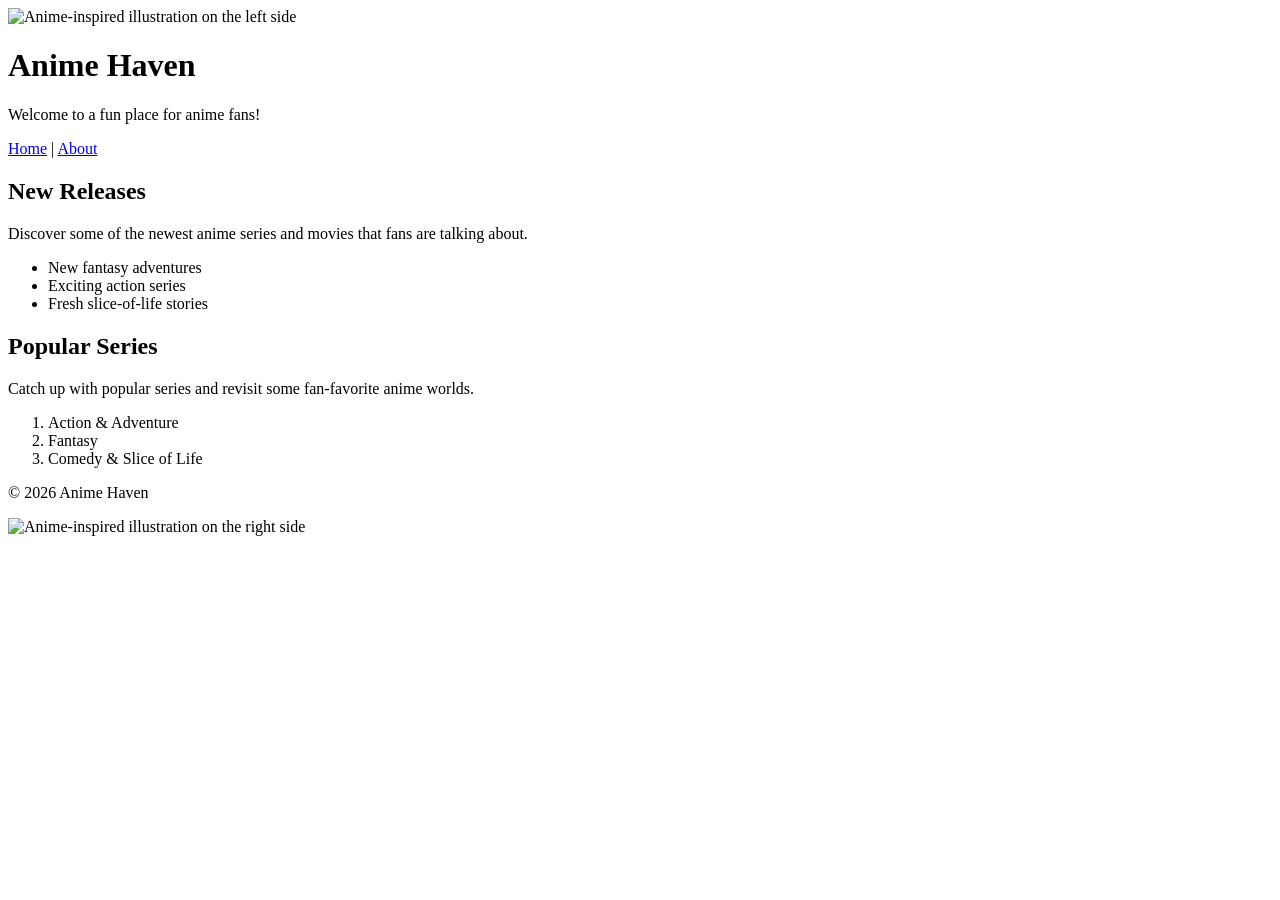
==== index.html @ ae9daad2 "Add files via upload" ====
<!DOCTYPE html>
<html lang="en">
<head>
    <meta charset="UTF-8">
    <meta name="viewport" content="width=device-width, initial-scale=1.0">
    <title>Anime Haven | Home</title>
    <link rel="stylesheet" href="style.css">
</head>
<body>
    <div class="page-shell">
        <img class="side-art left-art" src="https://images.unsplash.com/photo-1716045168176-15d310a01dc0?q=80&w=880&auto=format&fit=crop&ixlib=rb-4.1.0&ixid=M3wxMjA3fDB8MHxwaG90by1wYWdlfHx8fGVufDB8fHx8fA%3D%3D" alt="Anime-inspired illustration on the left side">

        <main class="content-panel">
            <header>
                <h1>Anime Haven</h1>
                <p>Welcome to a fun place for anime fans!</p>
            </header>

            <nav>
                <a href="index.html">Home</a> |
                <a href="about.html">About</a>
            </nav>

            <section>
                <h2>New Releases</h2>
                <p>
                    Discover some of the newest anime series and movies
                    that fans are talking about.
                </p>
                <ul>
                    <li>New fantasy adventures</li>
                    <li>Exciting action series</li>
                    <li>Fresh slice-of-life stories</li>
                </ul>
            </section>

            <section>
                <h2>Popular Series</h2>
                <p>
                    Catch up with popular series and revisit some
                    fan-favorite anime worlds.
                </p>

                <ol>
                    <li>Action &amp; Adventure</li>
                    <li>Fantasy</li>
                    <li>Comedy &amp; Slice of Life</li>
                </ol>
            </section>

            <footer>
                <p>&copy; <span>2026</span> <span>Anime Haven</span></p>
            </footer>
        </main>

        <img class="side-art right-art" src="https://images.unsplash.com/photo-1665762389848-8a6acfe934c0?q=80&w=1133&auto=format&fit=crop&ixlib=rb-4.1.0&ixid=M3wxMjA3fDB8MHxwaG90by1wYWdlfHx8fGVufDB8fHx8fA%3D%3D" alt="Anime-inspired illustration on the right side">
    </div>
</body>
</html>
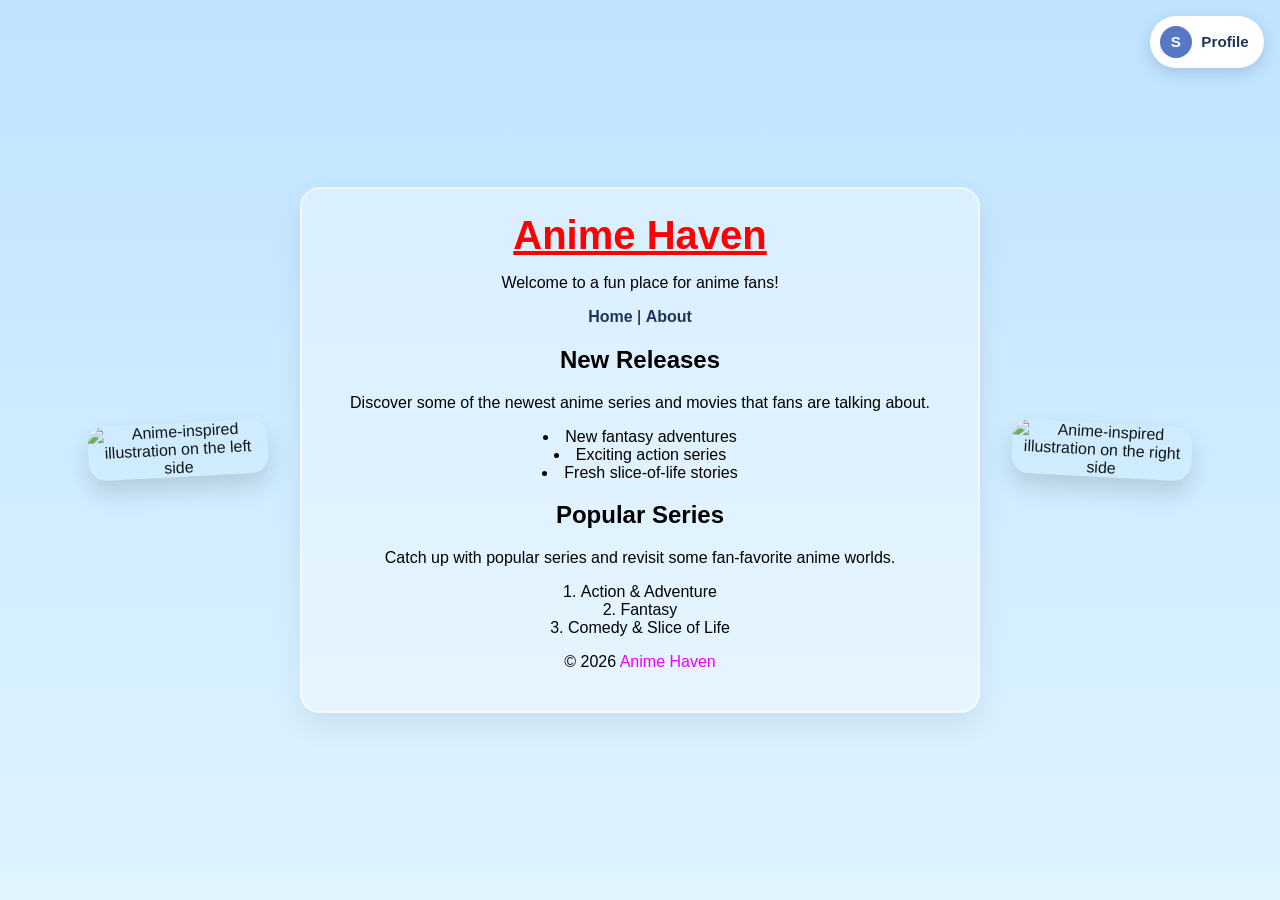
==== commit af2e95da: "Add files via upload" ====
--- a/index.html
+++ b/index.html
@@ -5,10 +5,13 @@
     <meta name="viewport" content="width=device-width, initial-scale=1.0">
     <title>Anime Haven | Home</title>
     <link rel="stylesheet" href="style.css">
+    <script src="profile.js" defer></script>
 </head>
 <body>
     <div class="page-shell">
-        <img class="side-art left-art" src="https://images.unsplash.com/photo-1716045168176-15d310a01dc0?q=80&w=880&auto=format&fit=crop&ixlib=rb-4.1.0&ixid=M3wxMjA3fDB8MHxwaG90by1wYWdlfHx8fGVufDB8fHx8fA%3D%3D" alt="Anime-inspired illustration on the left side">
+        <img border-radius="8px" class="side-art left-art" src="https://images.unsplash.com/photo-1716045168176-15d310a01dc0?q=80&w=880&auto=format&fit=crop&ixlib=rb-4.1.0&ixid=M3wxMjA3fDB8MHxwaG90by1wYWdlfHx8fGVufDB8fHx8fA%3D%3D" alt="Anime-inspired illustration on the left side">
+        
+        
 
         <main class="content-panel">
             <header>
@@ -55,5 +58,28 @@
 
         <img class="side-art right-art" src="https://images.unsplash.com/photo-1665762389848-8a6acfe934c0?q=80&w=1133&auto=format&fit=crop&ixlib=rb-4.1.0&ixid=M3wxMjA3fDB8MHxwaG90by1wYWdlfHx8fGVufDB8fHx8fA%3D%3D" alt="Anime-inspired illustration on the right side">
     </div>
+
+    <button class="profile-trigger" type="button" aria-controls="profile-sidebar" aria-expanded="false">
+        <span class="profile-trigger-avatar" aria-hidden="true">S</span>
+        <span class="profile-trigger-label">Profile</span>
+    </button>
+
+    <button class="profile-backdrop" type="button" aria-label="Close profile sidebar" tabindex="-1" hidden></button>
+    <aside class="profile-sidebar" id="profile-sidebar" role="dialog" aria-modal="true" aria-labelledby="profile-title" aria-hidden="true" inert>
+        <div class="profile-sidebar-header">
+            <h2 id="profile-title">Your profile</h2>
+            <button class="profile-close" type="button" aria-label="Close profile sidebar">&times;</button>
+        </div>
+        <div class="profile-card">
+            <span class="profile-avatar" aria-hidden="true">S</span>
+            <h3>Sofia Martinez</h3>
+            <p>Anime Haven fan</p>
+        </div>
+        <nav class="profile-nav" aria-label="Profile navigation">
+            <a href="index.html">Home</a>
+            <a href="about.html">About Anime Haven</a>
+        </nav>
+        <p class="profile-note">Discover stories, genres, and your next favorite series.</p>
+    </aside>
 </body>
 </html>
--- a/style.css
+++ b/style.css
@@ -0,0 +1,269 @@
+* {
+    box-sizing: border-box;
+}
+
+body {
+    margin: 0;
+    min-height: 100vh;
+    background: linear-gradient(180deg, #bfe3ff 0%, #dff4ff 100%);
+    font-family: Verdana, sans-serif;
+    text-align: center;
+}
+
+[hidden] {
+    display: none !important;
+}
+
+.page-shell {
+    display: flex;
+    align-items: center;
+    justify-content: center;
+    gap: 2rem;
+    min-height: 100vh;
+    padding: 2rem 1rem;
+}
+
+.content-panel {
+    width: min(100%, 680px);
+    background: rgba(255, 255, 255, 0.35);
+    border: 2px solid rgba(255, 255, 255, 0.6);
+    border-radius: 20px;
+    padding: 1.5rem 2rem;
+    box-shadow: 0 12px 30px rgba(0, 0, 0, 0.08);
+}
+
+header h1 {
+    margin: 0;
+    font-size: 2.5rem;
+    text-decoration: underline;
+    color: red;
+}
+
+header p,
+section p,
+section li,
+nav,
+footer {
+    font-family: Verdana, sans-serif;
+}
+
+nav {
+    margin: 1rem 0;
+}
+
+nav a {
+    color: #1d3557;
+    font-weight: bold;
+    text-decoration: none;
+}
+
+ul,
+ol {
+    list-style-position: inside;
+    padding-left: 0;
+}
+
+.side-art {
+    width: min(18vw, 180px);
+    height: auto;
+    object-fit: cover;
+    border-radius: 18px;
+    box-shadow: 0 12px 25px rgba(0, 0, 0, 0.15);
+    opacity: 0.9;
+}
+
+.left-art {
+    transform: rotate(-3deg);
+}
+
+.right-art {
+    transform: rotate(3deg);
+}
+
+footer span:last-child {
+    color: #ea00ff;
+}
+
+.profile-trigger {
+    position: fixed;
+    z-index: 10;
+    top: 1rem;
+    right: 1rem;
+    display: inline-flex;
+    align-items: center;
+    gap: 0.6rem;
+    padding: 0.55rem 0.9rem 0.55rem 0.55rem;
+    border: 1px solid rgba(255, 255, 255, 0.85);
+    border-radius: 999px;
+    background: #fff;
+    color: #1d3557;
+    font: bold 0.95rem Verdana, sans-serif;
+    box-shadow: 0 5px 16px rgba(29, 53, 87, 0.18);
+    cursor: pointer;
+}
+
+.profile-trigger-avatar,
+.profile-avatar {
+    display: inline-grid;
+    place-items: center;
+    flex: 0 0 auto;
+    border-radius: 50%;
+    background: #5778c5;
+    color: #fff;
+    font-weight: bold;
+}
+
+.profile-trigger-avatar {
+    width: 2rem;
+    height: 2rem;
+}
+
+.profile-trigger:hover,
+.profile-trigger:focus-visible,
+.profile-close:hover,
+.profile-close:focus-visible {
+    outline: 3px solid rgba(87, 120, 197, 0.45);
+    outline-offset: 2px;
+}
+
+.profile-backdrop {
+    position: fixed;
+    z-index: 19;
+    inset: 0;
+    width: 100%;
+    height: 100%;
+    border: 0;
+    background: rgba(17, 31, 53, 0.38);
+    cursor: pointer;
+}
+
+.profile-sidebar {
+    position: fixed;
+    z-index: 20;
+    top: 0;
+    right: 0;
+    display: flex;
+    flex-direction: column;
+    width: min(88vw, 340px);
+    height: 100vh;
+    padding: 1.5rem;
+    background: #fff;
+    color: #1d3557;
+    text-align: left;
+    box-shadow: -12px 0 32px rgba(17, 31, 53, 0.2);
+    transform: translateX(105%);
+    visibility: hidden;
+    transition: transform 220ms ease, visibility 220ms;
+}
+
+.profile-sidebar.is-open {
+    transform: translateX(0);
+    visibility: visible;
+}
+
+.profile-sidebar-header {
+    display: flex;
+    align-items: center;
+    justify-content: space-between;
+    gap: 1rem;
+}
+
+.profile-sidebar-header h2 {
+    margin: 0;
+    font-size: 1.35rem;
+}
+
+.profile-close {
+    width: 2.5rem;
+    height: 2.5rem;
+    border: 0;
+    border-radius: 50%;
+    background: #edf3ff;
+    color: #1d3557;
+    font-size: 1.6rem;
+    line-height: 1;
+    cursor: pointer;
+}
+
+.profile-card {
+    display: grid;
+    justify-items: center;
+    margin: 2.5rem 0 1.5rem;
+    padding: 1.5rem 1rem;
+    border-radius: 16px;
+    background: #edf5ff;
+    text-align: center;
+}
+
+.profile-avatar {
+    width: 4rem;
+    height: 4rem;
+    font-size: 1.5rem;
+}
+
+.profile-card h3 {
+    margin: 0.9rem 0 0.25rem;
+}
+
+.profile-card p,
+.profile-note {
+    margin: 0;
+    color: #52647f;
+    line-height: 1.5;
+}
+
+.profile-nav {
+    display: grid;
+    gap: 0.5rem;
+    margin: 0;
+}
+
+.profile-nav a {
+    padding: 0.85rem 1rem;
+    border-radius: 10px;
+    color: #1d3557;
+    font-weight: bold;
+    text-decoration: none;
+}
+
+.profile-nav a:hover,
+.profile-nav a:focus-visible {
+    outline: none;
+    background: #edf5ff;
+}
+
+.profile-note {
+    margin-top: auto;
+    padding-top: 2rem;
+    font-size: 0.9rem;
+}
+
+@media (max-width: 760px) {
+    .page-shell {
+        flex-direction: column;
+        padding: 2rem 1rem 3rem;
+    }
+
+    .side-art {
+        width: min(60vw, 220px);
+    }
+
+    .profile-trigger-label {
+        position: absolute;
+        width: 1px;
+        height: 1px;
+        overflow: hidden;
+        clip: rect(0, 0, 0, 0);
+        white-space: nowrap;
+    }
+
+    .profile-trigger {
+        padding: 0.4rem;
+    }
+}
+
+@media (prefers-reduced-motion: reduce) {
+    .profile-sidebar {
+        transition: none;
+    }
+}
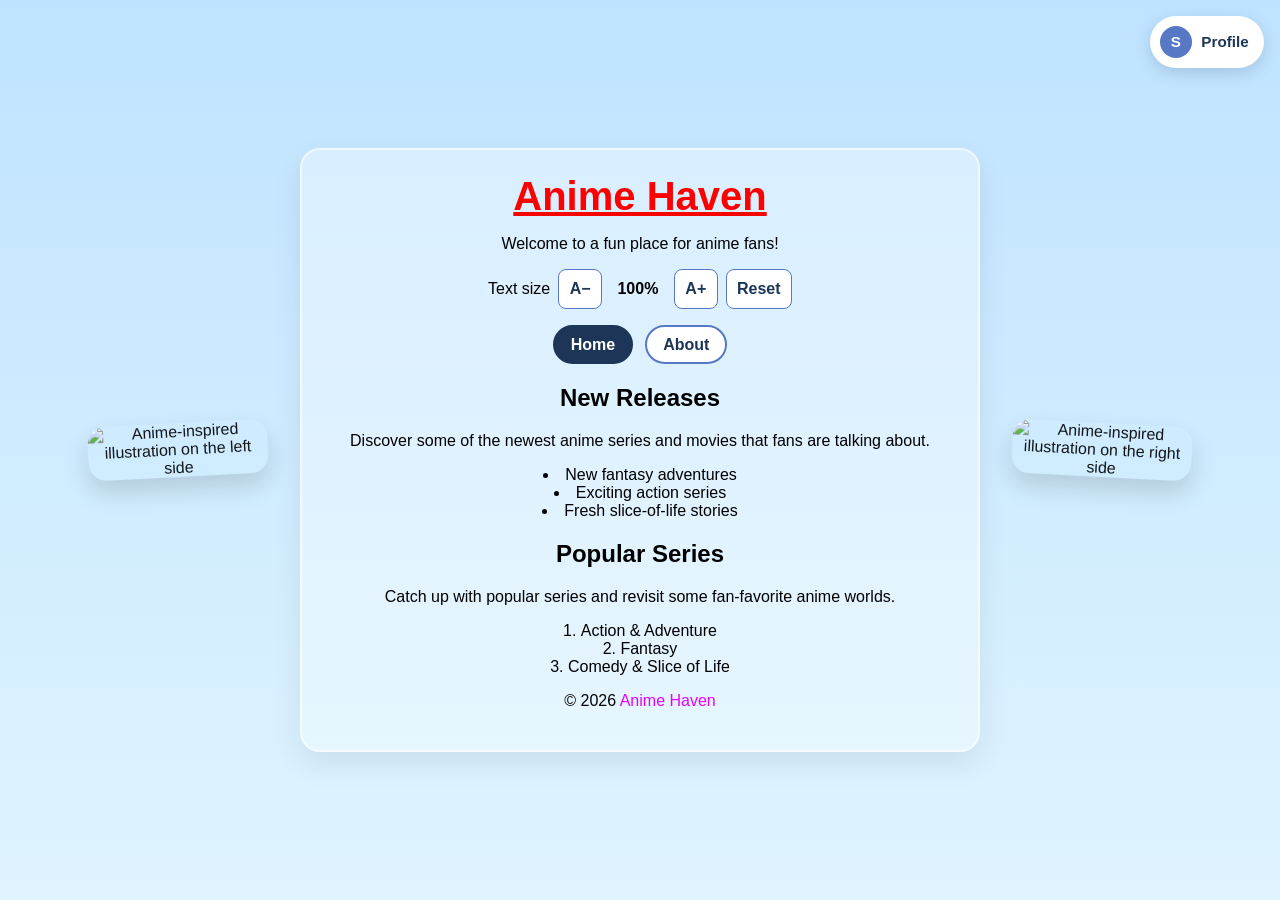
==== commit c9d5799c: "Add files via upload" ====
--- a/index.html
+++ b/index.html
@@ -17,11 +17,18 @@
             <header>
                 <h1>Anime Haven</h1>
                 <p>Welcome to a fun place for anime fans!</p>
+                <div class="text-size-controls" role="group" aria-label="Text size controls">
+                    <span>Text size</span>
+                    <button type="button" data-font-size="decrease" aria-label="Decrease text size">A−</button>
+                    <output class="text-size-value" aria-live="polite" aria-atomic="true">100%</output>
+                    <button type="button" data-font-size="increase" aria-label="Increase text size">A+</button>
+                    <button type="button" data-font-size="reset">Reset</button>
+                </div>
             </header>
 
-            <nav>
-                <a href="index.html">Home</a> |
-                <a href="about.html">About</a>
+            <nav class="primary-navigation" aria-label="Main navigation">
+                <a class="nav-link" href="index.html" aria-current="page">Home</a>
+                <a class="nav-link" href="about.html">About</a>
             </nav>
 
             <section>
@@ -64,7 +71,7 @@
         <span class="profile-trigger-label">Profile</span>
     </button>
 
-    <button class="profile-backdrop" type="button" aria-label="Close profile sidebar" tabindex="-1" hidden></button>
+    <div class="profile-backdrop" aria-hidden="true" hidden></div>
     <aside class="profile-sidebar" id="profile-sidebar" role="dialog" aria-modal="true" aria-labelledby="profile-title" aria-hidden="true" inert>
         <div class="profile-sidebar-header">
             <h2 id="profile-title">Your profile</h2>
--- a/style.css
+++ b/style.css
@@ -51,10 +51,68 @@
     margin: 1rem 0;
 }
 
-nav a {
+.primary-navigation {
+    display: flex;
+    justify-content: center;
+    gap: 0.75rem;
+}
+
+.primary-navigation .nav-link {
+    display: inline-block;
+    padding: 0.55rem 1rem;
+    border: 2px solid #5778c5;
+    border-radius: 999px;
+    background: #fff;
     color: #1d3557;
     font-weight: bold;
     text-decoration: none;
+}
+
+.primary-navigation .nav-link[aria-current="page"] {
+    background: #1d3557;
+    border-color: #1d3557;
+    color: #fff;
+}
+
+.text-size-controls {
+    display: flex;
+    align-items: center;
+    justify-content: center;
+    flex-wrap: wrap;
+    gap: 0.5rem;
+    margin: 1rem 0;
+}
+
+.text-size-controls button {
+    min-width: 2.5rem;
+    min-height: 2.5rem;
+    padding: 0.4rem 0.65rem;
+    border: 1px solid #5778c5;
+    border-radius: 0.5rem;
+    background: #fff;
+    color: #1d3557;
+    font: inherit;
+    font-weight: bold;
+    cursor: pointer;
+}
+
+.text-size-value {
+    min-width: 3.5rem;
+    font-weight: bold;
+}
+
+a:focus-visible,
+button:focus-visible {
+    outline: 3px solid #e85d04;
+    outline-offset: 3px;
+}
+
+.primary-navigation .nav-link:hover {
+    background: #dce8ff;
+}
+
+.primary-navigation .nav-link[aria-current="page"]:hover {
+    background: #294d7d;
 }
 
 ul,
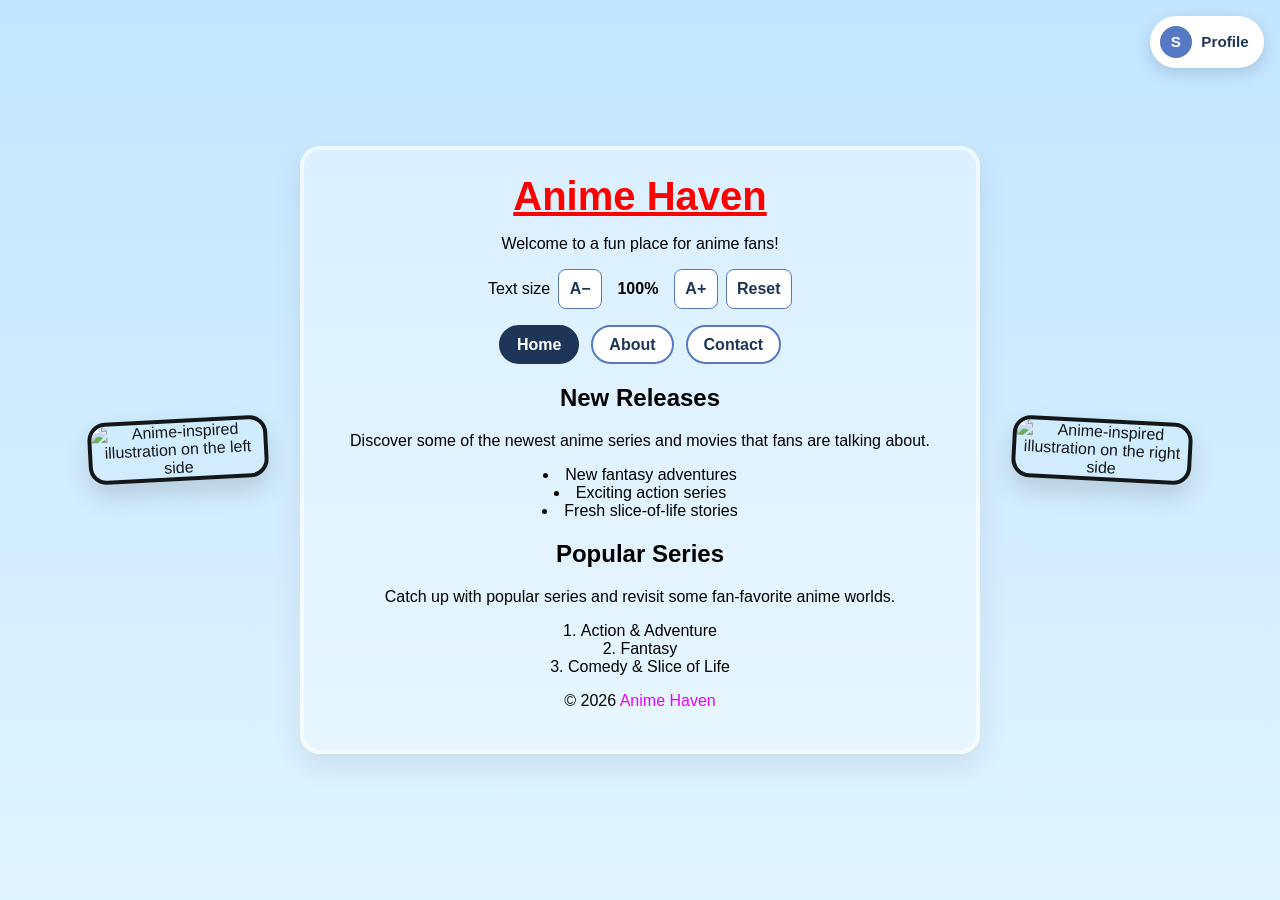
==== commit 99e26d26: "Add files via upload" ====
--- a/index.html
+++ b/index.html
@@ -29,6 +29,7 @@
             <nav class="primary-navigation" aria-label="Main navigation">
                 <a class="nav-link" href="index.html" aria-current="page">Home</a>
                 <a class="nav-link" href="about.html">About</a>
+                <a class="nav-link" href="contact.html">Contact</a>
             </nav>
 
             <section>
--- a/style.css
+++ b/style.css
@@ -5,7 +5,13 @@
 body {
     margin: 0;
     min-height: 100vh;
-    background: linear-gradient(180deg, #bfe3ff 0%, #dff4ff 100%);
+    background-color: #dff4ff;
+    background-image:
+        linear-gradient(180deg, rgba(191, 227, 255, 0.88) 0%, rgba(223, 244, 255, 0.88) 100%),
+        url("https://images.unsplash.com/photo-1493515322954-4fa727e97985?q=80&w=1170&auto=format&fit=crop&ixlib=rb-4.1.0&ixid=NHwxMjA3fDA%3D");
+    background-position: center;
+    background-size: cover;
+    background-attachment: fixed;
     font-family: Verdana, sans-serif;
     text-align: center;
 }
@@ -26,7 +32,7 @@
 .content-panel {
     width: min(100%, 680px);
     background: rgba(255, 255, 255, 0.35);
-    border: 2px solid rgba(255, 255, 255, 0.6);
+    border: 4px solid rgba(255, 255, 255, 0.6);
     border-radius: 20px;
     padding: 1.5rem 2rem;
     box-shadow: 0 12px 30px rgba(0, 0, 0, 0.08);
@@ -125,6 +131,7 @@
     width: min(18vw, 180px);
     height: auto;
     object-fit: cover;
+    border: 4px solid #000;
     border-radius: 18px;
     box-shadow: 0 12px 25px rgba(0, 0, 0, 0.15);
     opacity: 0.9;
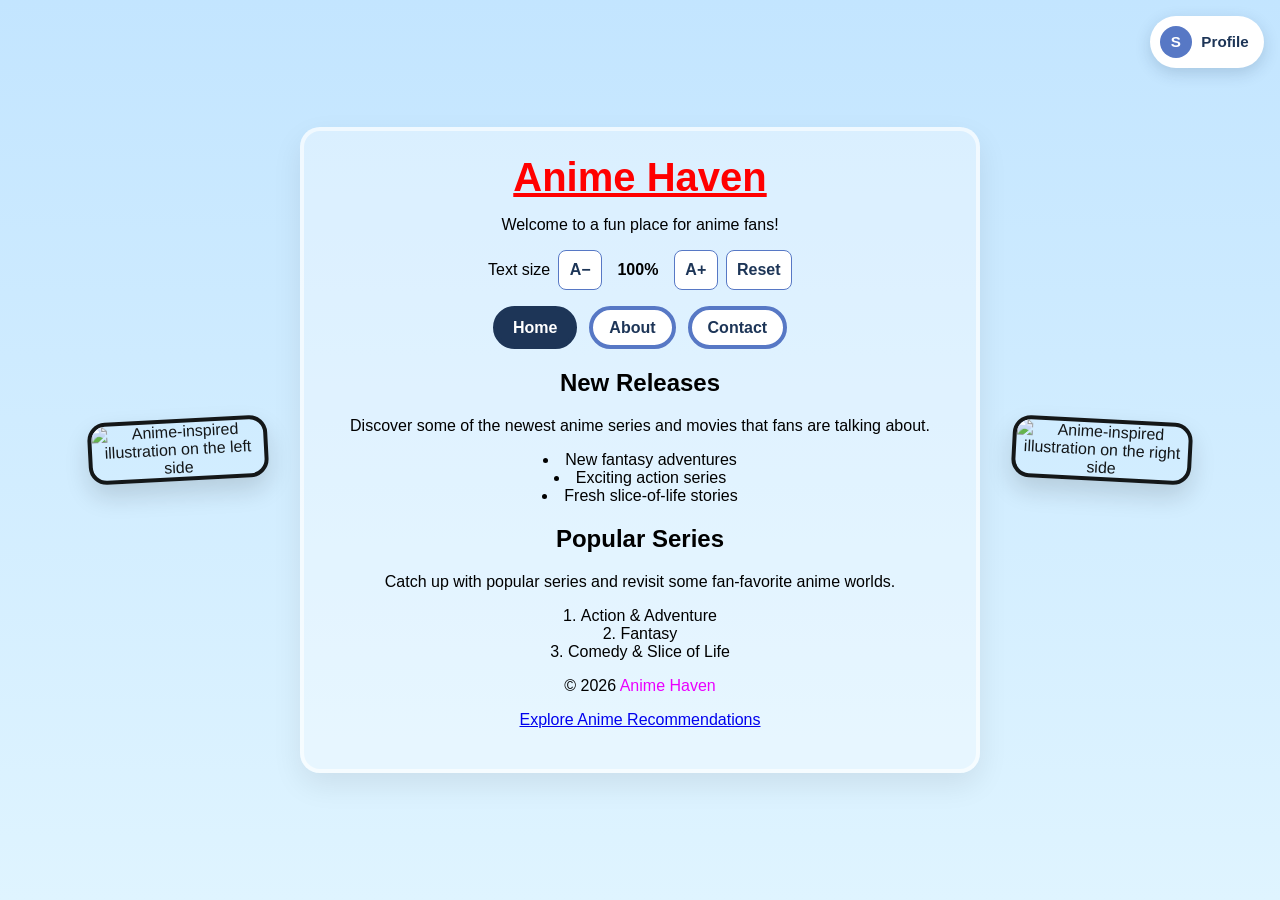
==== commit 0c6bd373: "Add files via upload" ====
--- a/index.html
+++ b/index.html
@@ -61,6 +61,7 @@
 
             <footer>
                 <p>&copy; <span>2026</span> <span>Anime Haven</span></p>
+                <p><a href="recommendations.html">Explore Anime Recommendations</a></p>
             </footer>
         </main>
 
--- a/style.css
+++ b/style.css
@@ -66,7 +66,7 @@
 .primary-navigation .nav-link {
     display: inline-block;
     padding: 0.55rem 1rem;
-    border: 2px solid #5778c5;
+    border: 4px solid #5778c5;
     border-radius: 999px;
     background: #fff;
     color: #1d3557;
@@ -125,6 +125,45 @@
 ol {
     list-style-position: inside;
     padding-left: 0;
+}
+
+.anime-recommendations {
+    display: grid;
+    grid-template-columns: repeat(auto-fit, minmax(190px, 1fr));
+    gap: 1rem;
+    margin-top: 1.5rem;
+}
+
+.anime-card {
+    overflow: hidden;
+    border: 1px solid rgba(29, 53, 87, 0.2);
+    border-radius: 12px;
+    background: rgba(255, 255, 255, 0.8);
+    text-align: left;
+}
+
+.anime-card-featured {
+    grid-column: 1 / -1;
+    justify-self: center;
+    width: min(100%, 300px);
+}
+
+.anime-cover {
+    display: grid;
+    min-height: 110px;
+    place-items: center;
+    margin: 0;
+    padding: 1rem;
+    background: #1d5fa7;
+    color: #fff;
+    font-size: 1.25rem;
+    font-weight: bold;
+    text-align: center;
+}
+
+.anime-card p {
+    margin: 0;
+    padding: 1rem;
 }
 
 .side-art {
